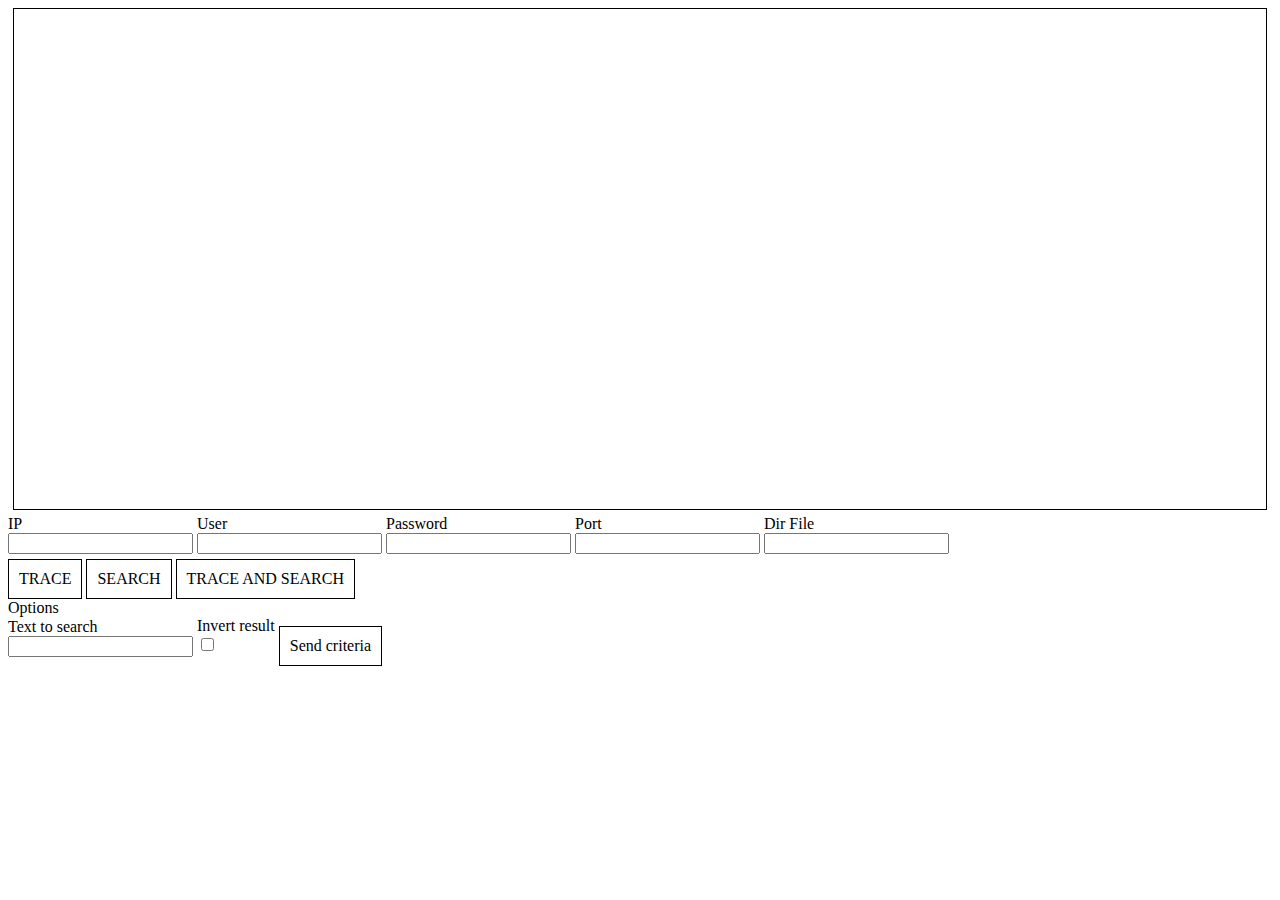
==== frontend/ing_log_reader/index.html @ cdb45859 "Add frontend project" ====
<!DOCTYPE HTML>
<html xmlns="http://www.w3.org/1999/xhtml">
    <title>ING_LOG_READER</title>
    <head>
        <meta http-equiv="Content-Type" content="text/html; charset=UTF-8; Cache-Control: no-cache" />
        <link type="text/css" rel="stylesheet" href="css/style.css" />                           
		<script type="text/javascript" src="js/jquery-3.2.1.min.js"></script>
        <script type="text/javascript" src="js/ing_log_reader.js"></script>		
    </head>
    <body>
		<div id="content_general">			
			<div id="content_log_reader">
				<div id="log_reader"></div>
			</div>
			<div id="content_connect_to_file">
				<div class="log_form">
					<div class="log_label">IP</div>
					<input type="text" id="log_ip">
				</div>
				<div class="log_form">
					<div class="log_label">User</div>
					<input type="text" id="log_user">
				</div>
				<div class="log_form">
					<div class="log_label">Password</div>
					<input type="password" id="log_password">
				</div>
				<div class="log_form">
					<div class="log_label">Port</div>
					<input type="text" id="log_port">
				</div>
				<div class="log_form">
					<div class="log_label">Dir File</div>
					<input type="text" id="log_dir_file">
				</div>
			</div>
			<div id="content_log_options">
				<div class="log_form">
					<div class="log_toggle_button" id="button_trace" log_val="TRACE">TRACE</div>
				</div>
				<div class="log_form">
					<div class="log_toggle_button" id="button_search" log_val="SEARCH">SEARCH</div>
				</div>
				<div class="log_form">
					<div class="log_toggle_button" id="button_trace_search" log_val="TRACE_SEARCH">TRACE AND SEARCH</div>
				</div>
				<div class="log_label">Options</div>
				<div class="log_form">
					<div class="log_label">Text to search</div>
					<input type="text" id="log_text_to_search">
				</div>
				<div class="log_form">
					<div class="log_label">Invert result</div>
					<input type="checkbox" id="log_invert">
				</div>
				<div class="log_form">
					<div class="log_button" id="button_criteria">Send criteria</div>
				</div>
			</div>
		</div>
    </body> 
</html>
---- frontend/ing_log_reader/css/style.css ----
#content_general{
	
}

#content_connect_to_file{
	
	margin-bottom: 5px;
}

.log_form{
	
	display: inline-block;
}

.log_label{
	
	
}

.log_toggle_button{
	
	padding: 10px;
    text-align: center;
    border: 1px solid;
    cursor: pointer;
}

.selected_log_toggle_button{
	
	background: blue;
}

.log_button{
	
    padding: 10px;
    text-align: center;
    border: 1px solid;
    cursor: pointer;
}

#content_log_reader{
	
    height: 500px;
    margin: 5px;
    border: 1px solid;
}

#log_reader{
	
}

#content_log_options{
	
}
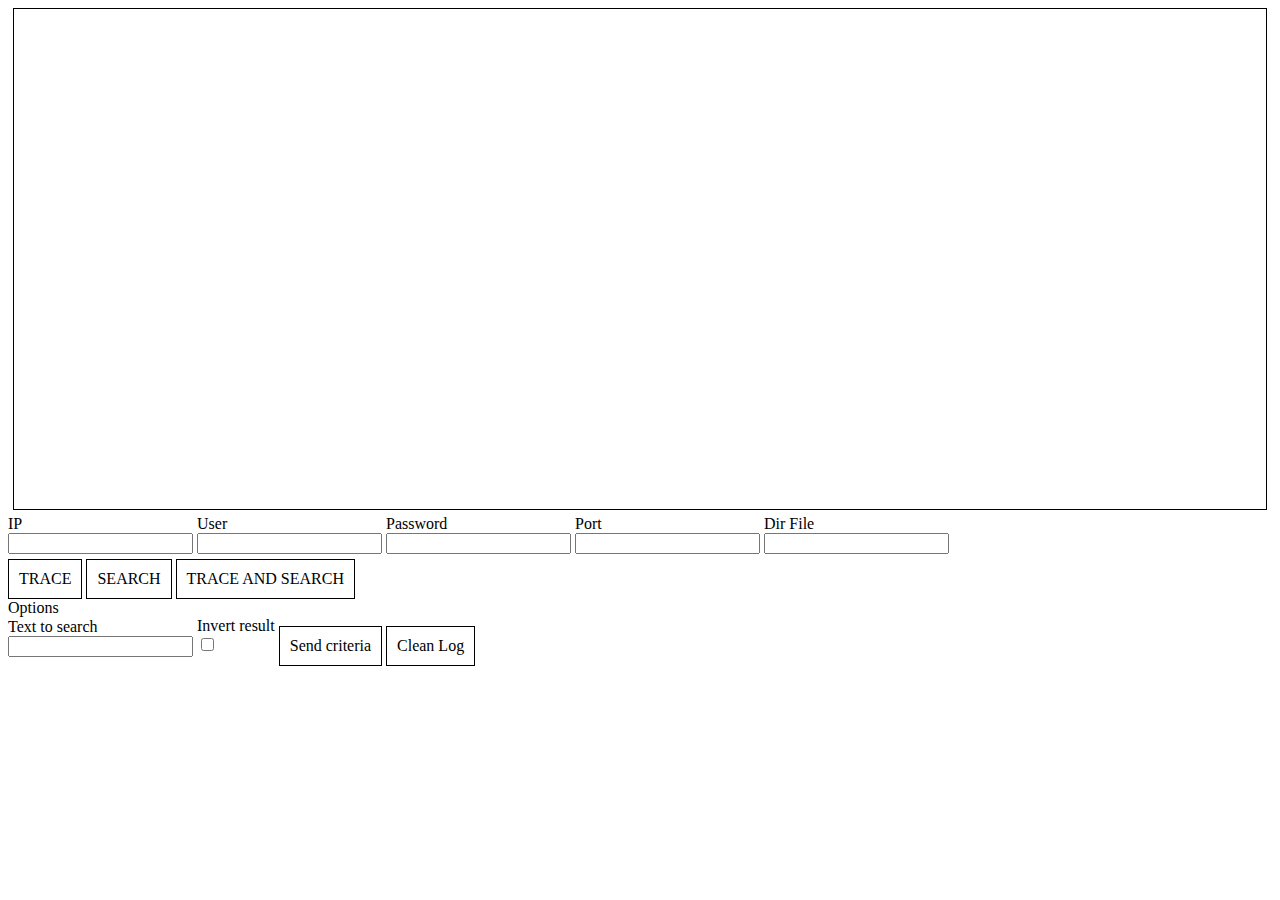
==== commit 49ddb5bc: "Remarcar matches durante la busqueda" ====
--- a/frontend/ing_log_reader/index.html
+++ b/frontend/ing_log_reader/index.html
@@ -3,7 +3,8 @@
     <title>ING_LOG_READER</title>
     <head>
         <meta http-equiv="Content-Type" content="text/html; charset=UTF-8; Cache-Control: no-cache" />
-        <link type="text/css" rel="stylesheet" href="css/style.css" />                           
+        <link href="https://fonts.googleapis.com/css?family=Ubuntu" rel="stylesheet">
+        <link type="text/css" rel="stylesheet" href="css/style.css" />
 		<script type="text/javascript" src="js/jquery-3.2.1.min.js"></script>
         <script type="text/javascript" src="js/ing_log_reader.js"></script>		
     </head>
@@ -56,6 +57,9 @@
 				<div class="log_form">
 					<div class="log_button" id="button_criteria">Send criteria</div>
 				</div>
+				<div class="log_form">
+					<div class="log_button" id="clean_log">Clean Log</div>
+				</div>
 			</div>
 		</div>
     </body> 
--- a/frontend/ing_log_reader/css/style.css
+++ b/frontend/ing_log_reader/css/style.css
@@ -46,9 +46,20 @@
 }
 
 #log_reader{
-	
+
+	height: 100%;
+    overflow: scroll;
+    overflow-x: hidden;
+    padding: 5px;
+    font-family: 'Ubuntu', sans-serif;
 }
 
 #content_log_options{
 	
+}
+
+.log_match{
+
+    color: red;
+    display: inline-block;
 }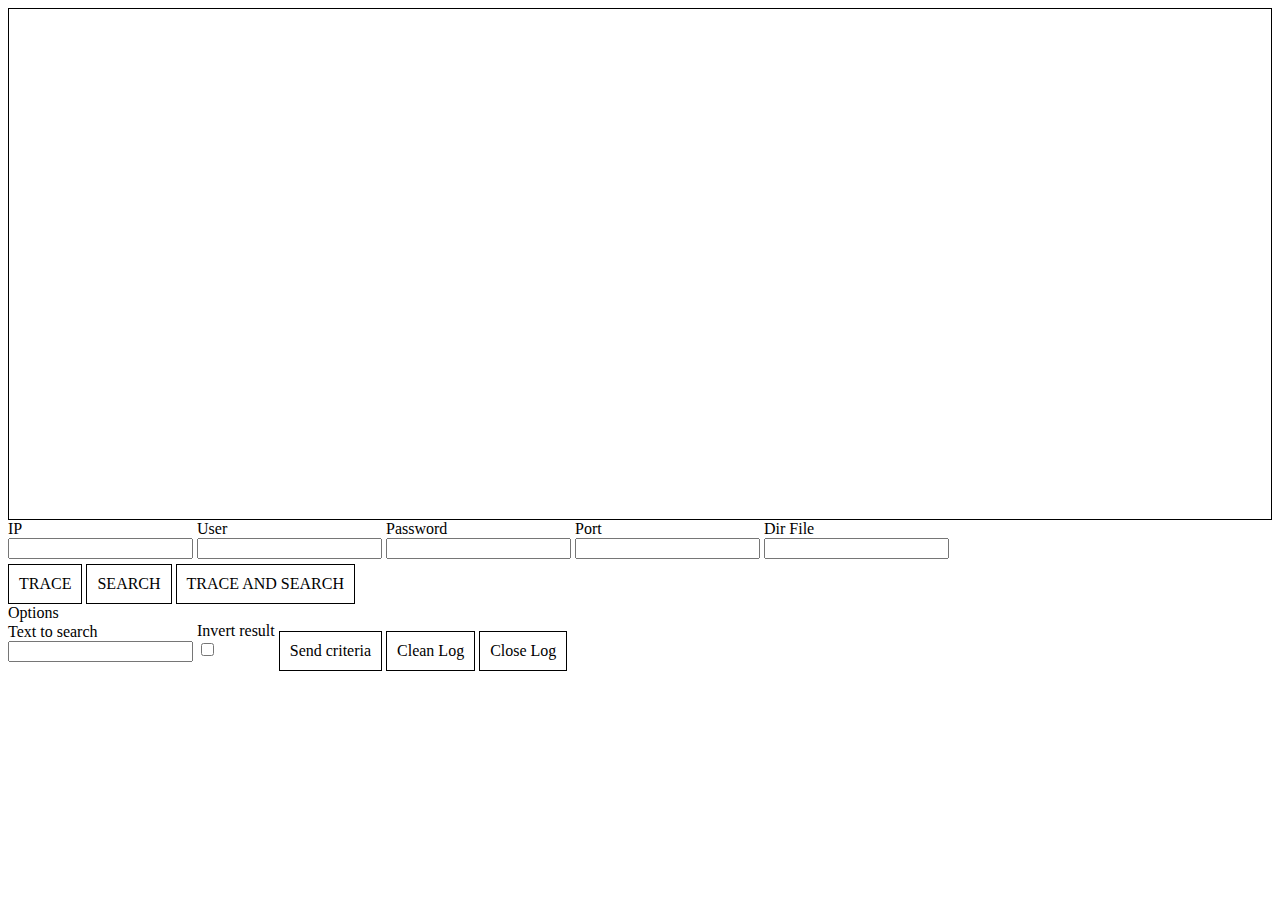
==== commit 6f360949: "Se ajusta el cierre de los logs" ====
--- a/frontend/ing_log_reader/index.html
+++ b/frontend/ing_log_reader/index.html
@@ -60,6 +60,9 @@
 				<div class="log_form">
 					<div class="log_button" id="clean_log">Clean Log</div>
 				</div>
+				<div class="log_form">
+					<div class="log_button" id="close_log">Close Log</div>
+				</div>
 			</div>
 		</div>
     </body> 
--- a/frontend/ing_log_reader/css/style.css
+++ b/frontend/ing_log_reader/css/style.css
@@ -41,7 +41,7 @@
 #content_log_reader{
 	
     height: 500px;
-    margin: 5px;
+    padding: 5px;
     border: 1px solid;
 }
 
@@ -50,7 +50,6 @@
 	height: 100%;
     overflow: scroll;
     overflow-x: hidden;
-    padding: 5px;
     font-family: 'Ubuntu', sans-serif;
 }
 
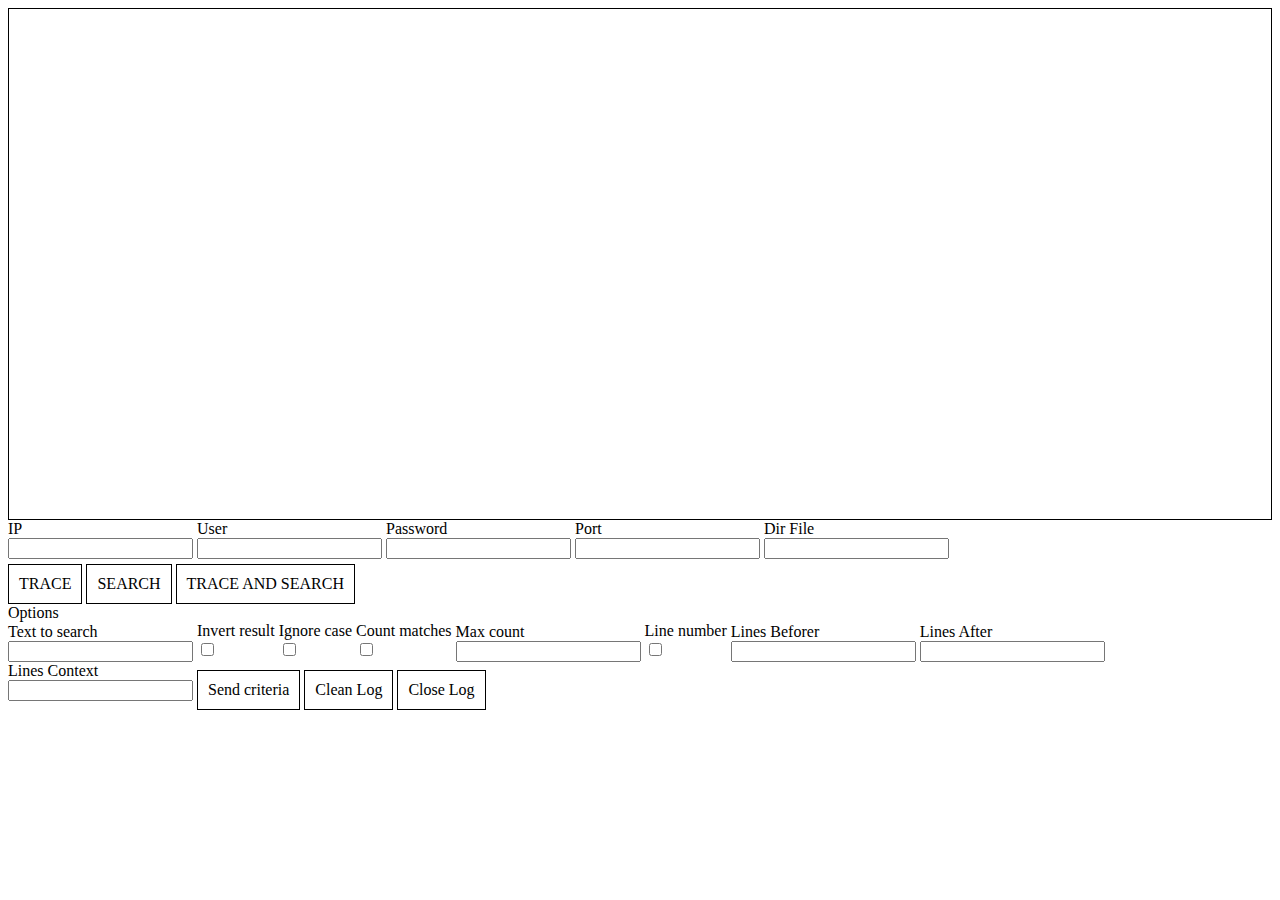
==== commit e8e2f5ed: "log generator y se agregan los criterios de busqueda" ====
--- a/frontend/ing_log_reader/index.html
+++ b/frontend/ing_log_reader/index.html
@@ -55,6 +55,34 @@
 					<input type="checkbox" id="log_invert">
 				</div>
 				<div class="log_form">
+					<div class="log_label">Ignore case</div>
+					<input type="checkbox" id="log_ignore_case">
+				</div>
+				<div class="log_form">
+					<div class="log_label">Count matches</div>
+					<input type="checkbox" id="log_count_matches">
+				</div>
+				<div class="log_form">
+					<div class="log_label">Max count</div>
+					<input type="number" id="log_max_count">
+				</div>
+				<div class="log_form">
+					<div class="log_label">Line number</div>
+					<input type="checkbox" id="log_line_number">
+				</div>
+				<div class="log_form">
+					<div class="log_label">Lines Beforer</div>
+					<input type="number" id="log_before">
+				</div>
+				<div class="log_form">
+					<div class="log_label">Lines After</div>
+					<input type="number" id="log_after">
+				</div>
+				<div class="log_form">
+					<div class="log_label">Lines Context</div>
+					<input type="number" id="log_context">
+				</div>
+				<div class="log_form">
 					<div class="log_button" id="button_criteria">Send criteria</div>
 				</div>
 				<div class="log_form">
